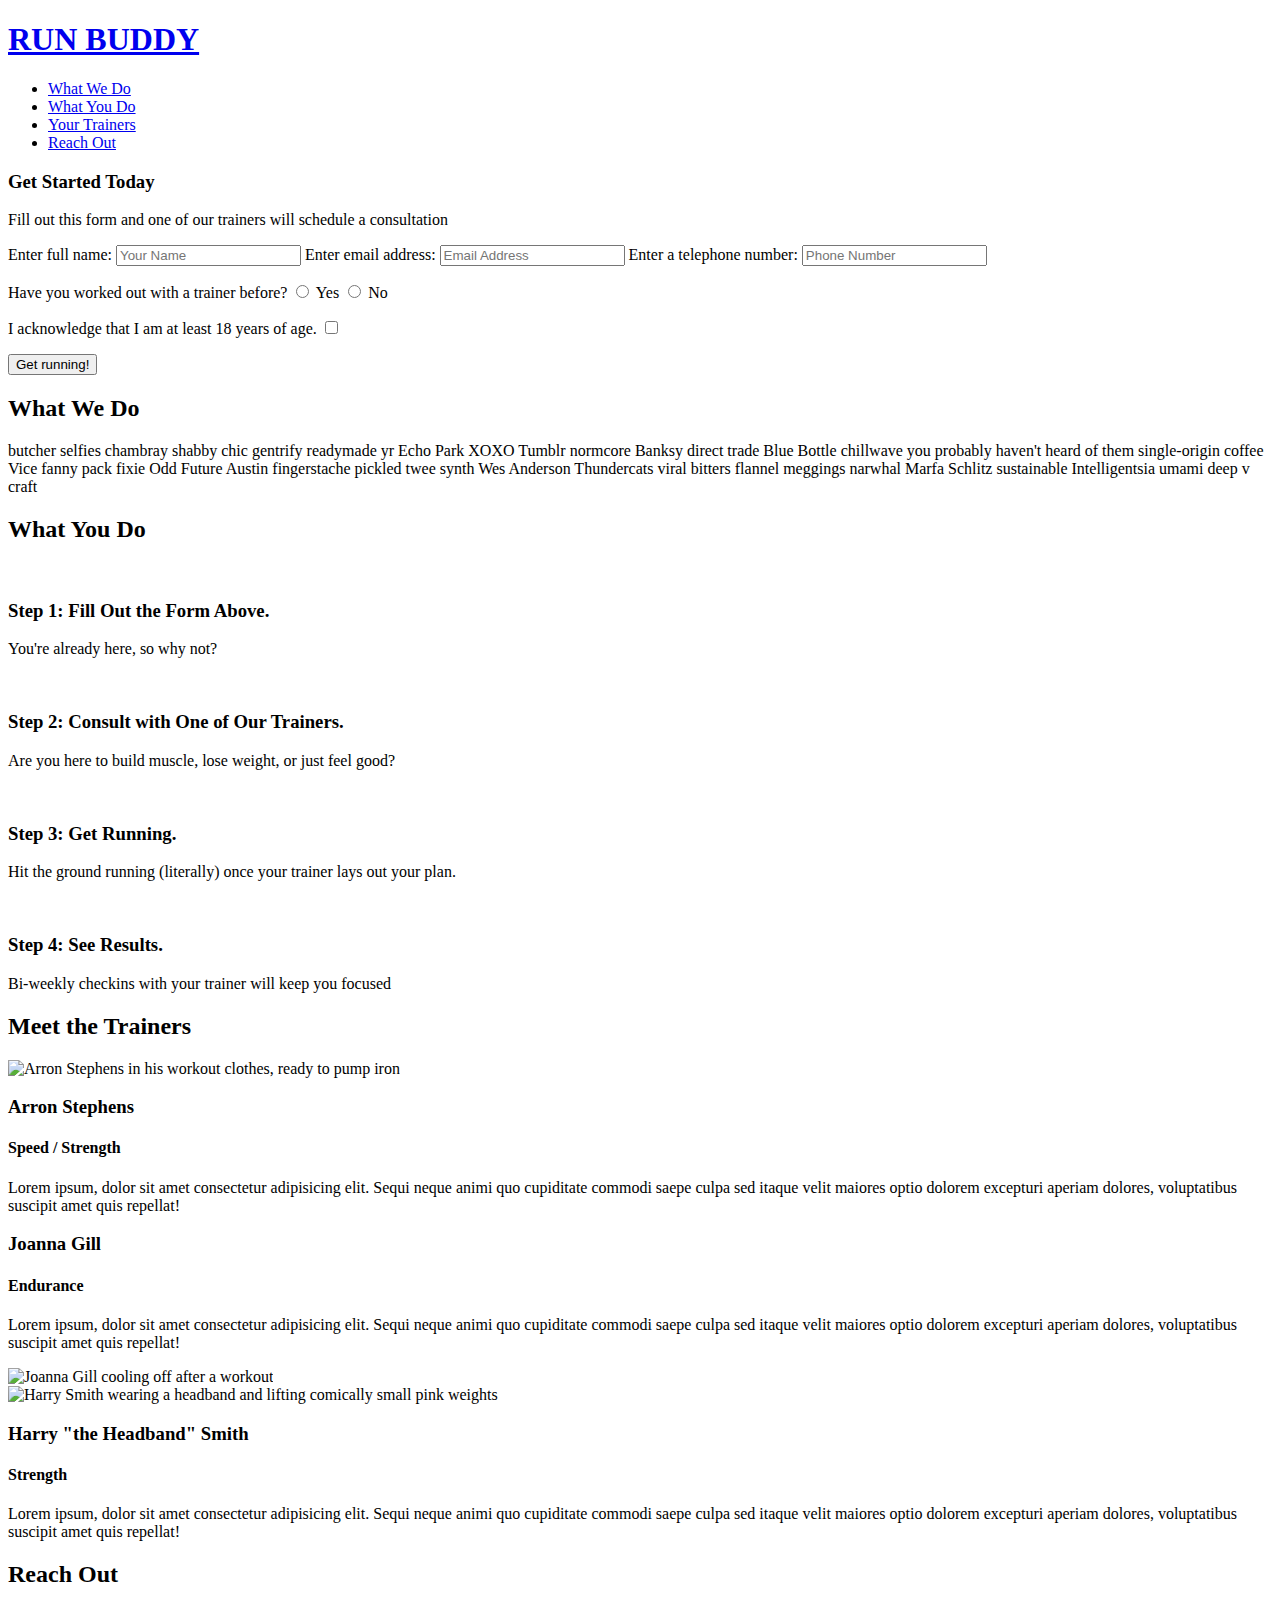
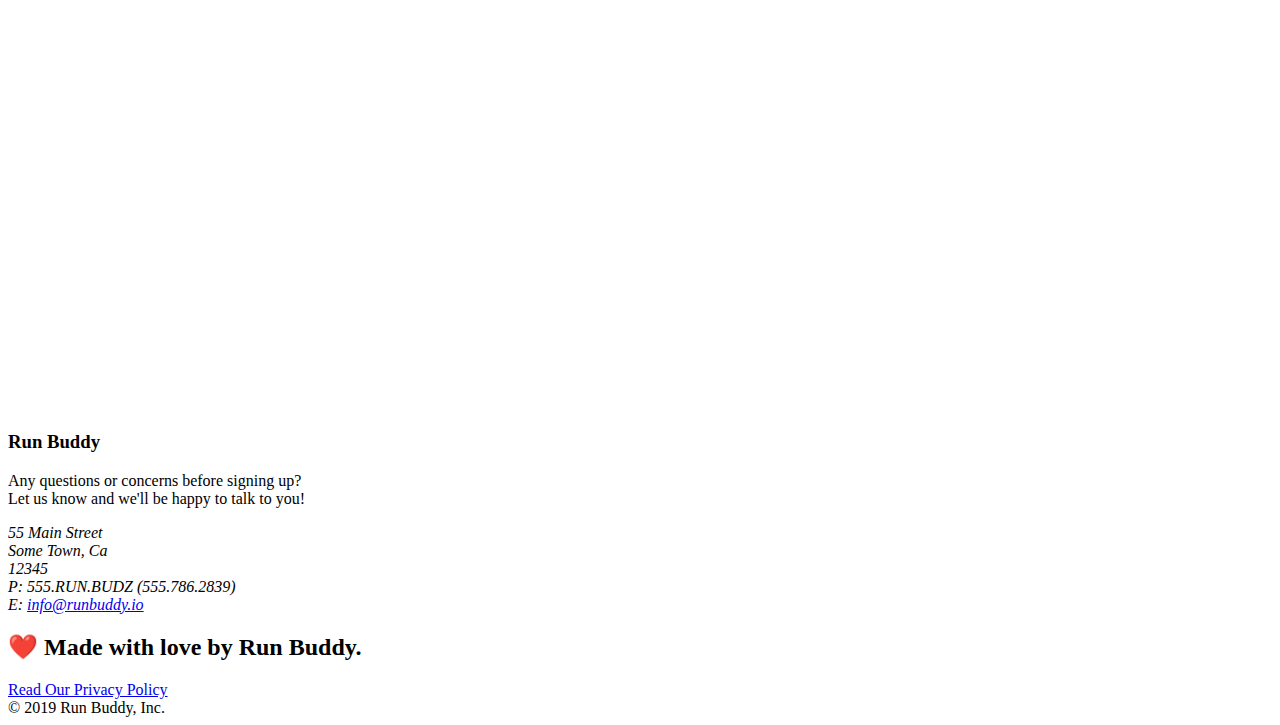
==== index.html @ d9a906ca "moved styles sheet into Assets folder" ====
<!DOCTYPE html>
<html lang="en">

<head>
    <meta charset="UTF-8" />
    <title>Run Buddy</title>
    <link rel="stylesheet" href="./assets/css/style.css" />
</head>

<body>
    <header>
        <h1>
            <a href="/">RUN BUDDY</a>
        </h1>
        <nav>
            <!-- Unordered list emlement -->
            <ul>
                <!-- List item element-->
                <li>
                    <!-- Anchor element -->
                    <a href="#what-we-do"> What We Do</a>
                </li>
                <li>
                    <a href="#what-you-do"> What You Do</a>
                </li>
                <li>
                    <a href="#your-trainers"> Your Trainers</a>
                </li>
                <li>
                    <a href="#reach-out"> Reach Out</a>
                </li>
            </ul>
        </nav>
    </header>
    <!--hero/jumbotron-->
    <section class="hero">
        <div class="hero-form">
            <h3> Get Started Today</h3>
            <p>Fill out this form and one of our trainers will schedule a consultation</p>
            <!-- Add form element -->
            <form>
                <label for="name">Enter full name:</label>
                <input type="text" placeholder="Your Name" name="name" id="name" class="form-input">

                <label for="email">Enter email address:</label>
                <input type="text" placeholder="Email Address" name="email" id="email" class="form-input">

                <label for="phone">Enter a telephone number:</label>
                <input type="text" placeholder="Phone Number" name="phone" id="phone" class="form-input">
                <p>
                    Have you worked out with a trainer before?
                    <input type="radio" name="trainer-confirm" id="trainer-yes" />
                    <label for="trainer-yes">Yes</label>
                    <input type="radio" name="trainer-confirm" id="trainer-no" />
                    <label for="trainer-no">No</label>
                </p>
                <p>
                    <label for="checkbox">
                        I acknowledge that I am at least 18 years of age.
                    </label>
                    <input type="checkbox" name="age-confirm" id="checkbox" />
                </p>
                <button type="submit">
                    Get running!
                </button>
            </form>
        </div>
    </section>
    <!-- End-->

    <!--"what we do" section -->
    <section id="what-we-do" class="intro">
        <h2 class="section-title primary-border">What We Do</h2>
        <p>
            butcher selfies chambray shabby chic gentrify readymade yr Echo Park XOXO Tumblr normcore Banksy direct
            trade Blue Bottle chillwave you probably haven't heard of them single-origin coffee Vice fanny pack fixie
            Odd Future Austin fingerstache pickled twee synth Wes Anderson Thundercats viral bitters flannel meggings
            narwhal Marfa Schlitz sustainable Intelligentsia umami deep v craft
        </p>
    </section>

    <!-- "what you do" section -->
    <section id="what-you-do" class="steps">
        <h2 class="section-title secondary-border">What You Do</h2>

        <div>
            <!-- insert this img element -->
            <img src="./assets/images/step-1.svg" alt="" />
            <h3>Step 1: <span>Fill Out the Form Above.</span></h3>
            <p>You're already here, so why not?</p>
        </div>

        <div>
            <img src="./assets/images/step-2.svg" alt="" />
            <h3>Step 2: Consult with One of Our Trainers.</h3>
            <p>Are you here to build muscle, lose weight, or just feel good?</p>
        </div>

        <div>
            <img src="./assets/images/step-3.svg" alt="" />
            <h3>Step 3: Get Running.</h3>
            <p>Hit the ground running (literally) once your trainer lays out your plan.</p>
        </div>

        <div>
            <img src="./assets/images/step-4.svg" alt="" />
            <h3>Step 4: See Results.</h3>
            <p>Bi-weekly checkins with your trainer will keep you focused</p>
        </div>
    </section>

    <!-- "meet the trainers" section -->
    <section id="your-trainers" class="trainers">
        <h2 class="section-title primary-border">
            Meet the Trainers
        </h2>
        <article class="trainer">
            <img src="./assets/images/trainer-1.jpg" alt="Arron Stephens in his workout clothes, ready to pump iron" />
            <div class="trainer-bio text-left">
                <h3>Arron Stephens</h3>
                <h4>Speed / Strength</h4>
                <p>
                    Lorem ipsum, dolor sit amet consectetur adipisicing elit. Sequi neque animi quo cupiditate commodi
                    saepe culpa sed
                    itaque velit maiores optio dolorem excepturi aperiam dolores, voluptatibus suscipit amet quis
                    repellat!
                </p>
            </div>
        </article>
        <!-- second trainer bio -->
        <article class="trainer">
            <div class="trainer-bio text-right">
                <h3>Joanna Gill</h3>
                <h4>Endurance</h4>
                <p>
                    Lorem ipsum, dolor sit amet consectetur adipisicing elit. Sequi neque animi quo cupiditate commodi
                    saepe culpa sed
                    itaque velit maiores optio dolorem excepturi aperiam dolores, voluptatibus suscipit amet quis
                    repellat!
                </p>
            </div>
            <img src="./assets/images/trainer-2.jpg" alt="Joanna Gill cooling off after a workout" />
        </article>

        <!-- third trainer bio -->
        <article class="trainer">
            <img src="./assets/images/trainer-3.jpg"
                alt="Harry Smith wearing a headband and lifting comically small pink weights" />
            <div class="trainer-bio text-left">
                <h3>Harry "the Headband" Smith</h3>
                <h4>Strength</h4>
                <p>
                    Lorem ipsum, dolor sit amet consectetur adipisicing elit. Sequi neque animi quo cupiditate commodi
                    saepe culpa sed
                    itaque velit maiores optio dolorem excepturi aperiam dolores, voluptatibus suscipit amet quis
                    repellat!
                </p>
            </div>
        </article>
    </section>

    <!-- "reach out" section -->
    <section id="reach-out" class="contact">
        <h2 class="section-title secondary-border">Reach Out</h2>
        <div class="contact-info">
            <iframe
                src="https://www.google.com/maps/embed?pb=!1m18!1m12!1m3!1d3306.085008794932!2d-118.26625668400652!3d34.041690425731986!2m3!1f0!2f0!3f0!3m2!1i1024!2i768!4f13.1!3m3!1m2!1s0x80c2c7c8085f96b1%3A0x107b22ee2bfed1ef!2s1133%20Hope!5e0!3m2!1sen!2sus!4v1644281195796!5m2!1sen!2sus"
                width="400" height="400" style="border:0;" allowfullscreen="" loading="lazy">
            </iframe>
            <div>
                <h3>Run Buddy</h3>
                <p>
                    Any questions or concerns before signing up?
                    <br />
                    Let us know and we'll be happy to talk to you!
                </p>
                <address>
                    55 Main Street <br />
                    Some Town, Ca <br />
                    12345<br />
                    P: 555.RUN.BUDZ (555.786.2839)<br />
                    E: <a href="mailto:info@runbuddy.io">info@runbuddy.io</a>
                </address>
            </div>
        </div>
    </section>

    <!-- footer -->
    <footer>
        <h2>❤️ Made with love by Run Buddy.</h2>
        <div>
            <a href="./privacy-policy.html#">Read Our Privacy Policy</a><br />
            &copy; 2019 Run Buddy, Inc.
        </div>
    </footer>
</body>

</html>
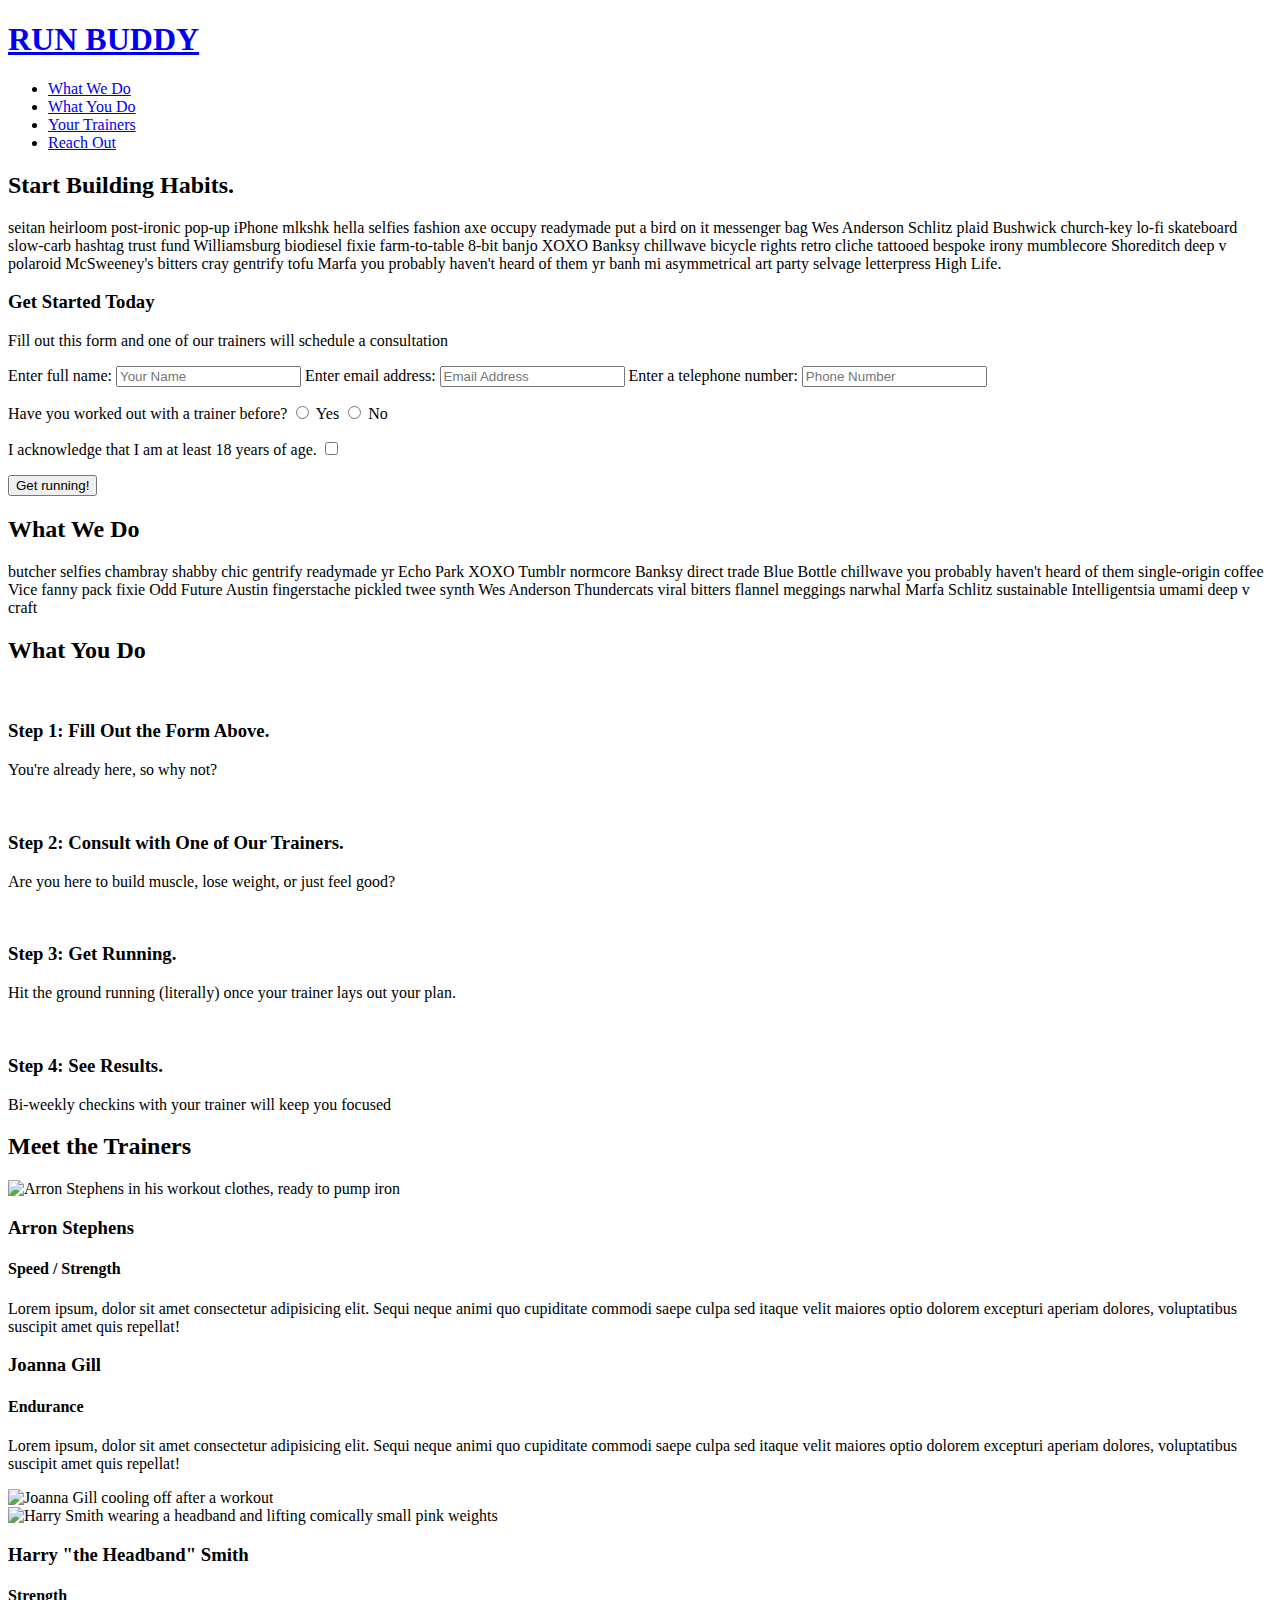
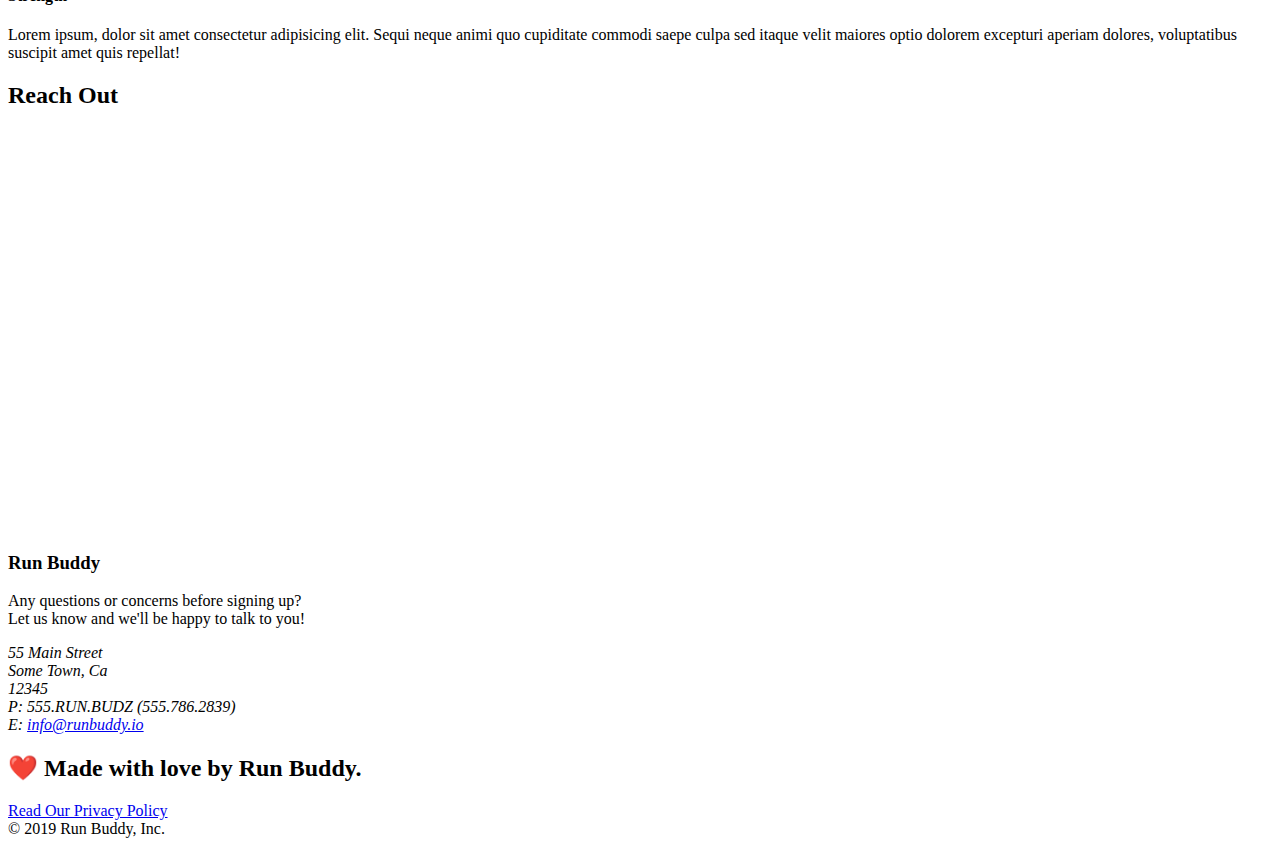
==== commit ee358dbd: "add content to hero, replace image" ====
--- a/index.html
+++ b/index.html
@@ -12,6 +12,7 @@
         <h1>
             <a href="/">RUN BUDDY</a>
         </h1>
+
         <nav>
             <!-- Unordered list emlement -->
             <ul>
@@ -34,6 +35,17 @@
     </header>
     <!--hero/jumbotron-->
     <section class="hero">
+        <div class="hero-cta">
+            <h2>Start Building Habits.</h2>
+            <p>
+                seitan heirloom post-ironic pop-up iPhone mlkshk hella selfies fashion axe occupy readymade put a bird
+                on it messenger bag Wes Anderson Schlitz plaid Bushwick church-key lo-fi skateboard slow-carb hashtag
+                trust fund Williamsburg biodiesel fixie farm-to-table 8-bit banjo XOXO Banksy chillwave bicycle rights
+                retro cliche tattooed bespoke irony mumblecore Shoreditch deep v polaroid McSweeney's bitters cray
+                gentrify tofu Marfa you probably haven't heard of them yr banh mi asymmetrical art party selvage
+                letterpress High Life.
+            </p>
+        </div>
         <div class="hero-form">
             <h3> Get Started Today</h3>
             <p>Fill out this form and one of our trainers will schedule a consultation</p>
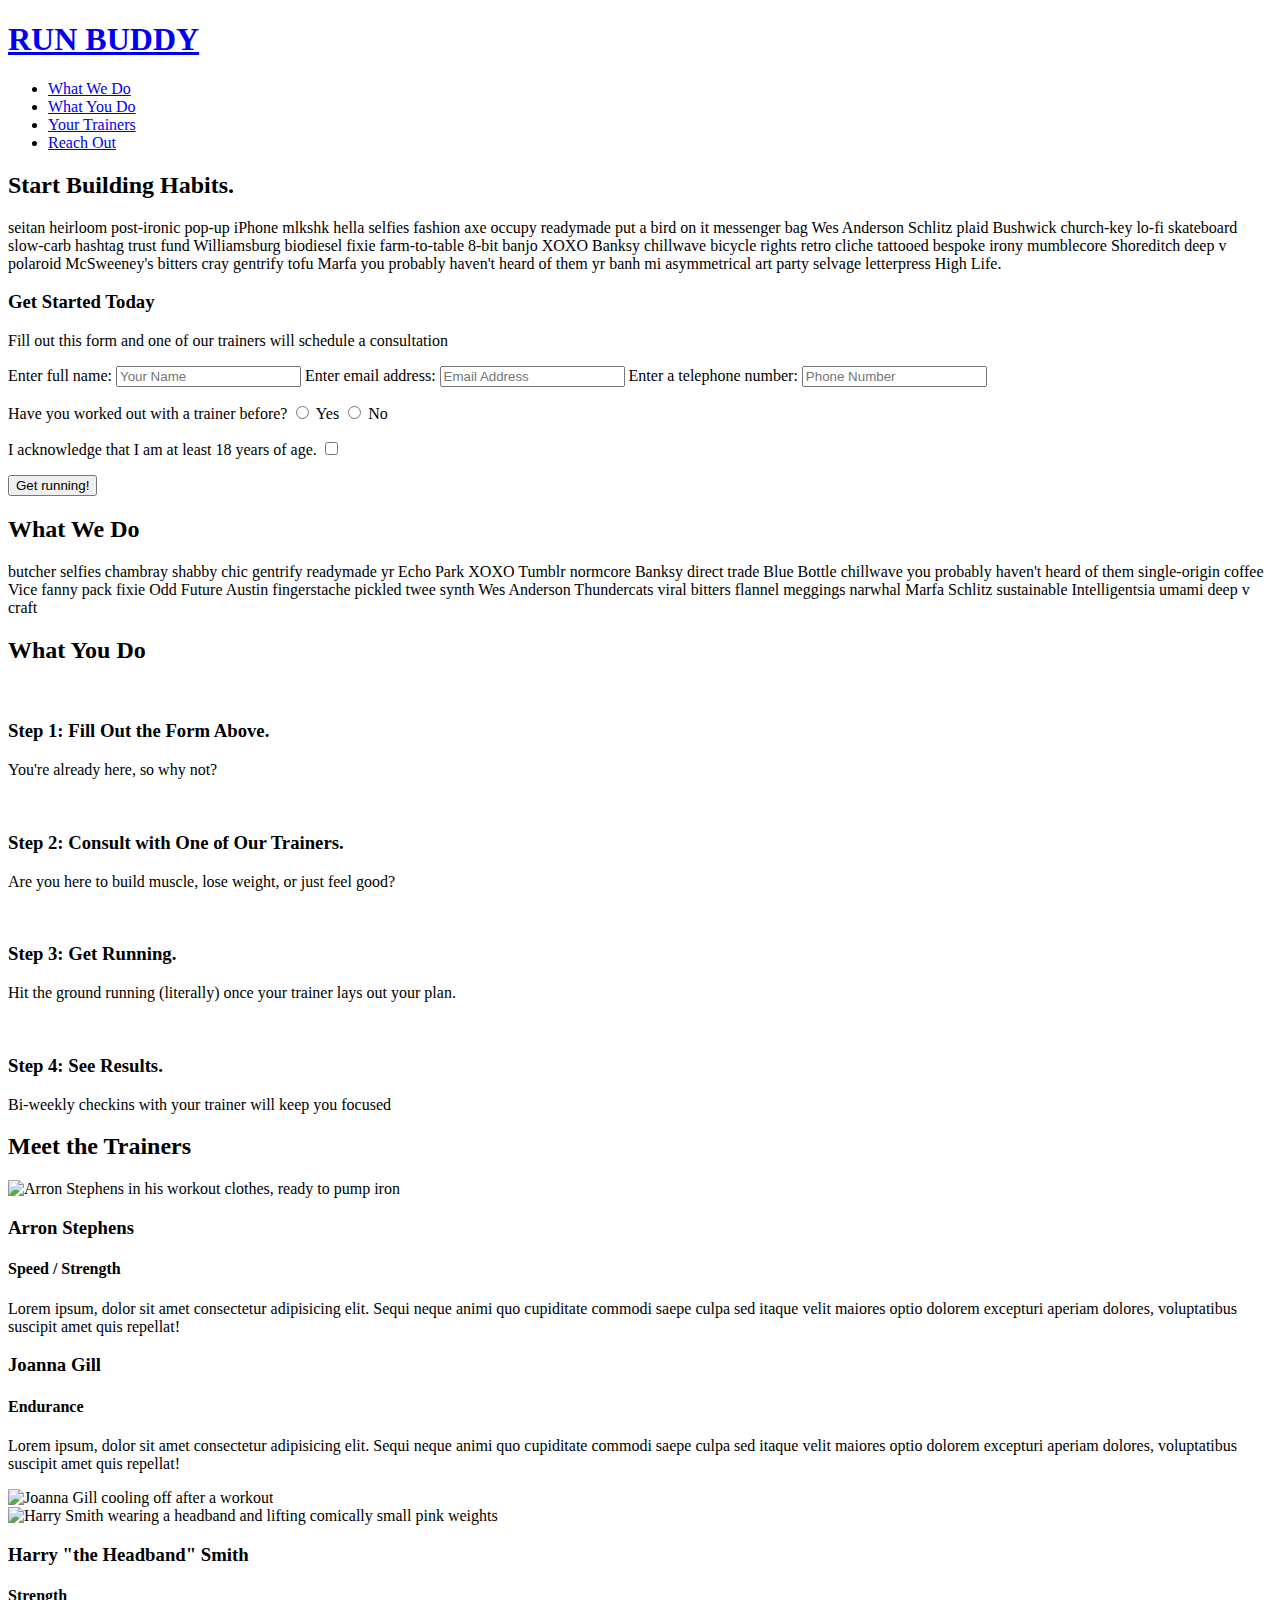
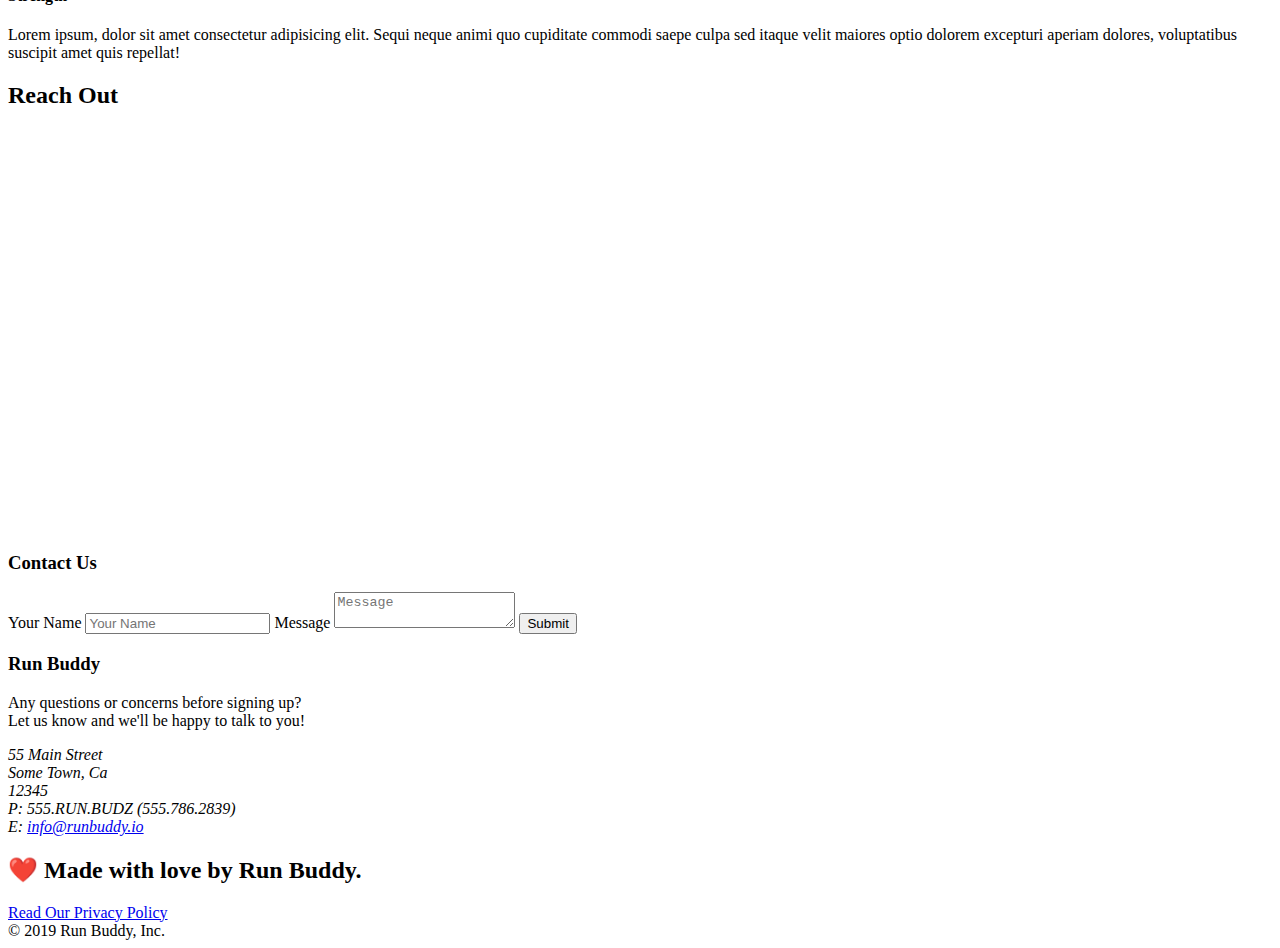
==== commit fda9589e: "add contact form" ====
--- a/index.html
+++ b/index.html
@@ -179,6 +179,18 @@
                 src="https://www.google.com/maps/embed?pb=!1m18!1m12!1m3!1d3306.085008794932!2d-118.26625668400652!3d34.041690425731986!2m3!1f0!2f0!3f0!3m2!1i1024!2i768!4f13.1!3m3!1m2!1s0x80c2c7c8085f96b1%3A0x107b22ee2bfed1ef!2s1133%20Hope!5e0!3m2!1sen!2sus!4v1644281195796!5m2!1sen!2sus"
                 width="400" height="400" style="border:0;" allowfullscreen="" loading="lazy">
             </iframe>
+            <div class="contact-form">
+                <h3>Contact Us</h3>
+                <form>
+                    <label for="contact-name">Your Name</label>
+                    <input type="text" id="contact-name" placeholder="Your Name" />
+
+                    <label for="contact-message">Message</label>
+                    <textarea id="contact-message" placeholder="Message"></textarea>
+
+                    <button type="submit">Submit</button>
+                </form>
+            </div>
             <div>
                 <h3>Run Buddy</h3>
                 <p>
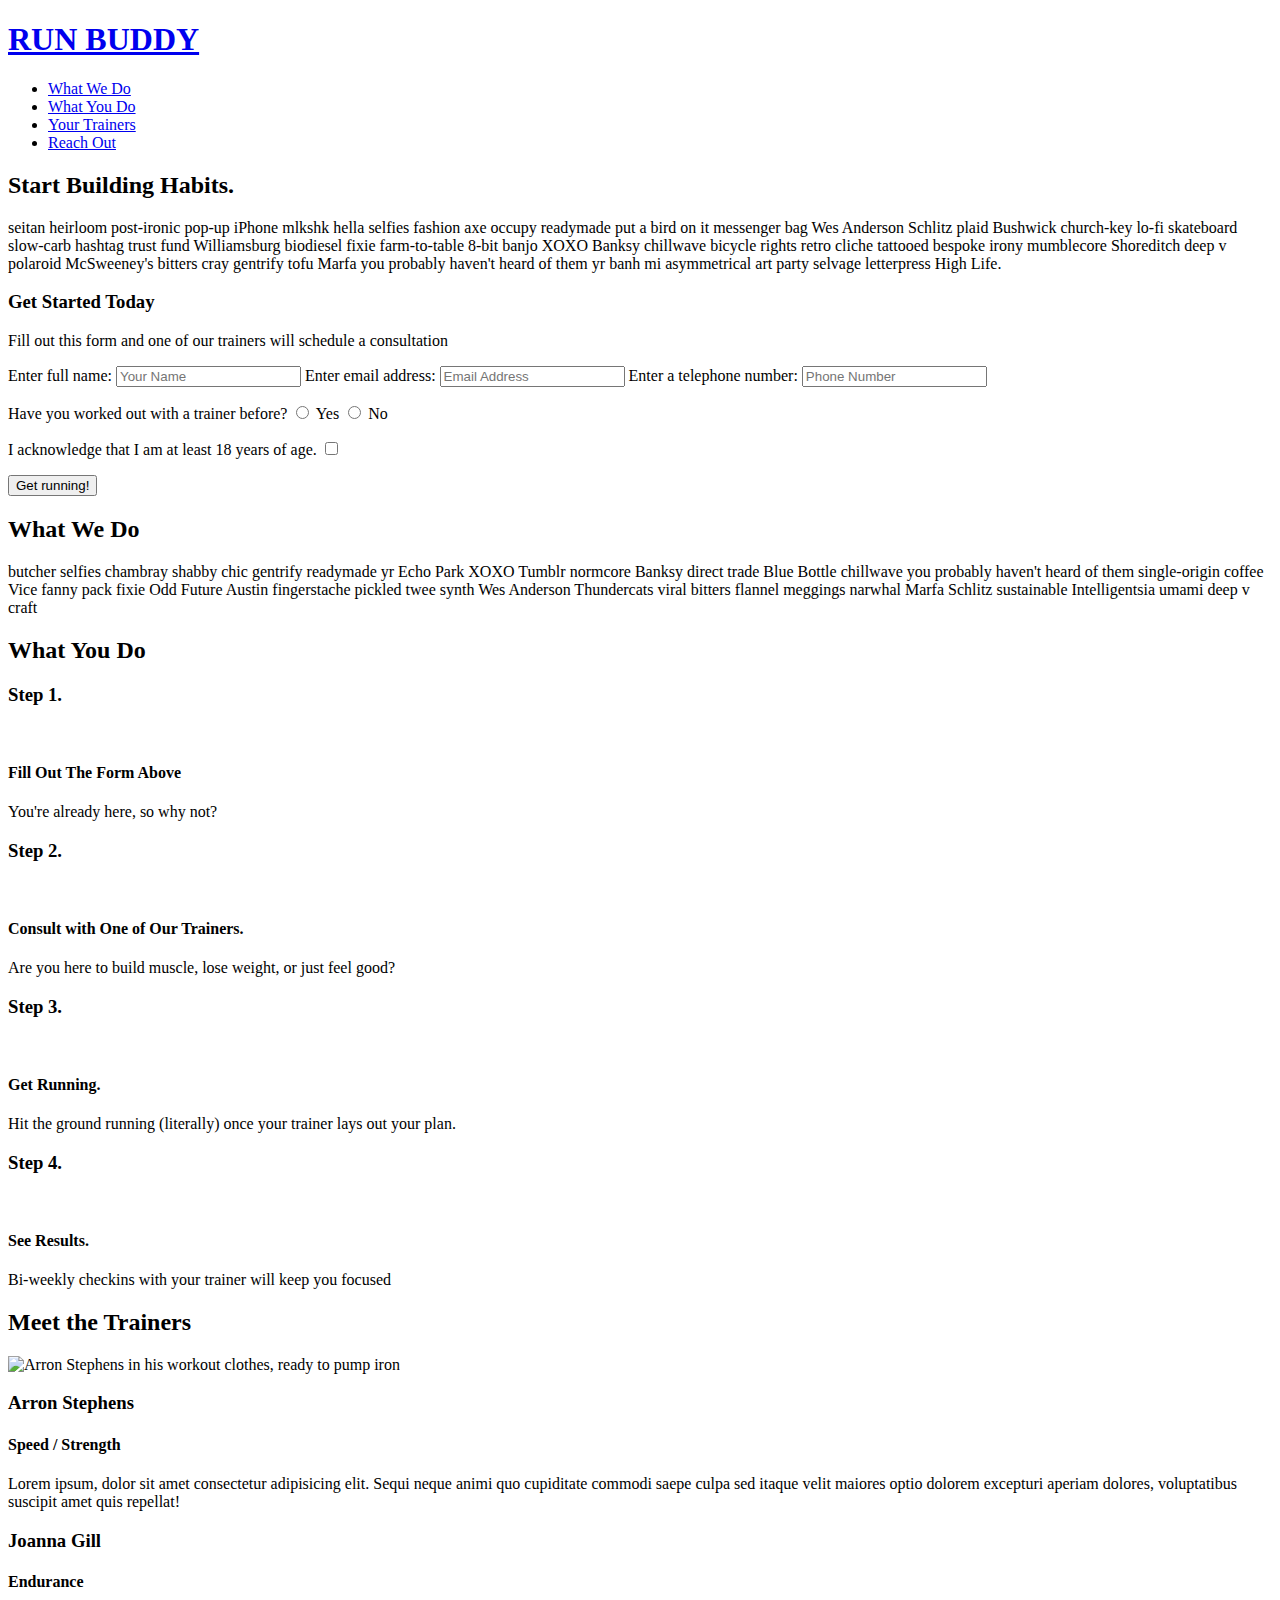
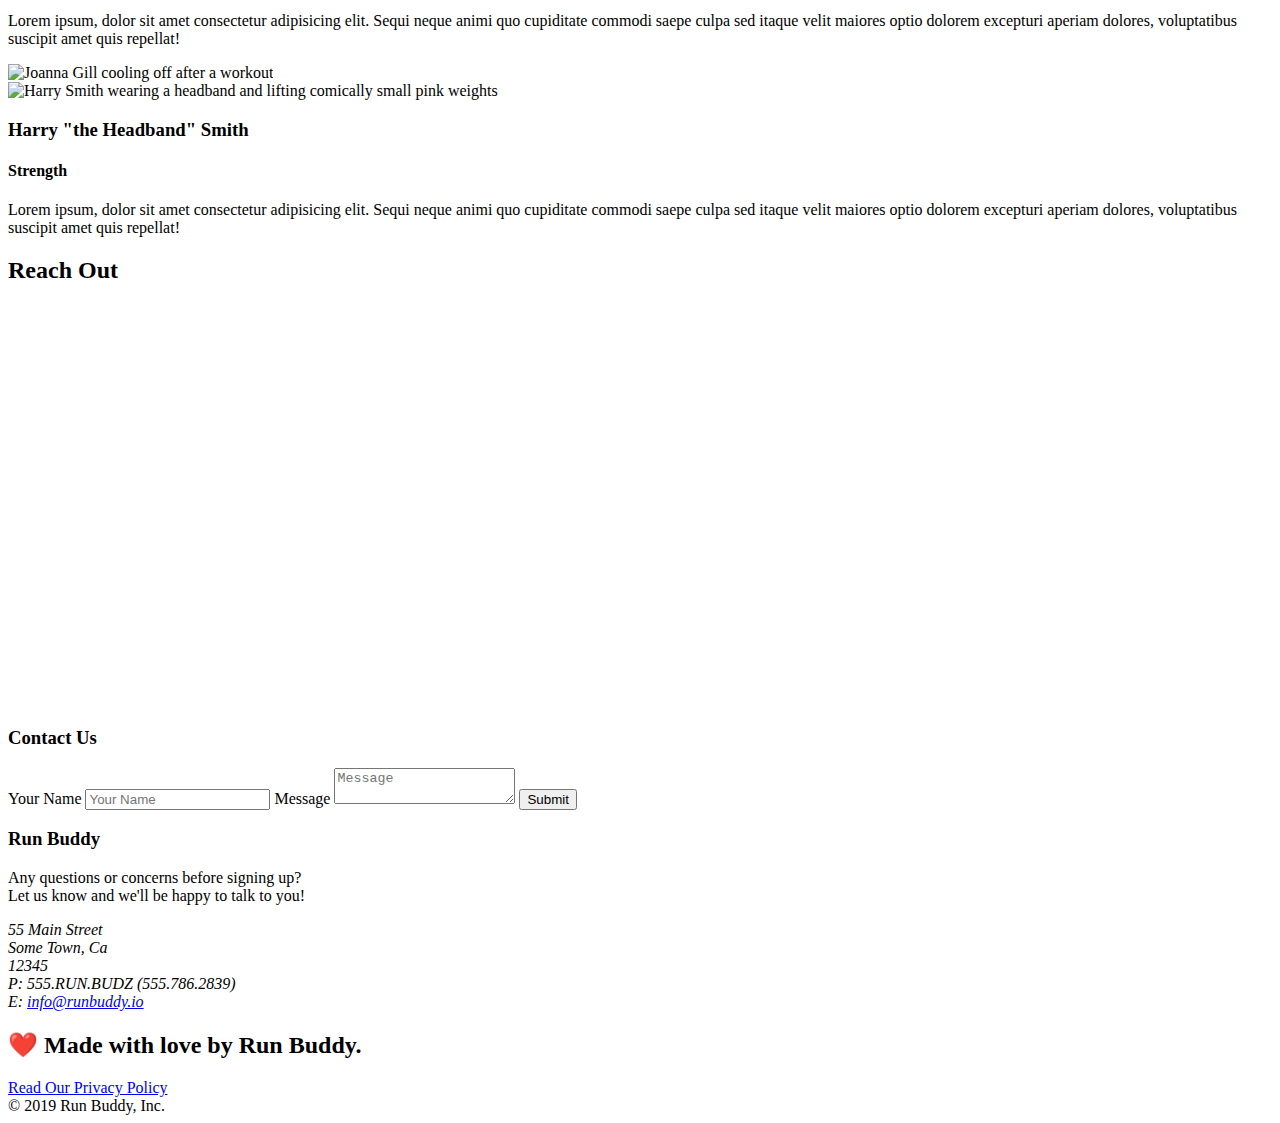
==== commit cf33d728: "add flexbox to the steps" ====
--- a/index.html
+++ b/index.html
@@ -82,50 +82,82 @@
 
     <!--"what we do" section -->
     <section id="what-we-do" class="intro">
-        <h2 class="section-title primary-border">What We Do</h2>
-        <p>
-            butcher selfies chambray shabby chic gentrify readymade yr Echo Park XOXO Tumblr normcore Banksy direct
-            trade Blue Bottle chillwave you probably haven't heard of them single-origin coffee Vice fanny pack fixie
-            Odd Future Austin fingerstache pickled twee synth Wes Anderson Thundercats viral bitters flannel meggings
-            narwhal Marfa Schlitz sustainable Intelligentsia umami deep v craft
-        </p>
-    </section>
-
+        <div class="flex-row">
+            <h2 class="section-title primary-border">What We Do</h2>
+        </div>
+        <div class="flex-row">
+            <p>
+                butcher selfies chambray shabby chic gentrify readymade yr Echo Park XOXO Tumblr normcore Banksy direct
+                trade Blue Bottle chillwave you probably haven't heard of them single-origin coffee Vice fanny pack
+                fixie
+                Odd Future Austin fingerstache pickled twee synth Wes Anderson Thundercats viral bitters flannel
+                meggings
+                narwhal Marfa Schlitz sustainable Intelligentsia umami deep v craft
+            </p>
+        </div>
+    </section>
     <!-- "what you do" section -->
     <section id="what-you-do" class="steps">
-        <h2 class="section-title secondary-border">What You Do</h2>
-
-        <div>
-            <!-- insert this img element -->
-            <img src="./assets/images/step-1.svg" alt="" />
-            <h3>Step 1: <span>Fill Out the Form Above.</span></h3>
-            <p>You're already here, so why not?</p>
-        </div>
-
-        <div>
-            <img src="./assets/images/step-2.svg" alt="" />
-            <h3>Step 2: Consult with One of Our Trainers.</h3>
-            <p>Are you here to build muscle, lose weight, or just feel good?</p>
-        </div>
-
-        <div>
-            <img src="./assets/images/step-3.svg" alt="" />
-            <h3>Step 3: Get Running.</h3>
-            <p>Hit the ground running (literally) once your trainer lays out your plan.</p>
-        </div>
-
-        <div>
-            <img src="./assets/images/step-4.svg" alt="" />
-            <h3>Step 4: See Results.</h3>
-            <p>Bi-weekly checkins with your trainer will keep you focused</p>
+        <div class=" flex-row">
+            <h2 class="section-title secondary-border">What You Do</h2>
+        </div>
+        <div class="step">
+            <h3>Step 1.</h3>
+            <div class="step-info">
+                <div class="step-img">
+                    <img src="./assets/images/step-1.svg" alt="" />
+                </div>
+                <div class="step-text">
+                    <h4>Fill Out The Form Above</h4>
+                    <p>You're already here, so why not?</p>
+                </div>
+            </div>
+        </div>
+        <div class="step">
+            <h3>Step 2.</h3>
+            <div class="step-info">
+                <div class="step-img">
+                    <img src="./assets/images/step-2.svg" alt="" />
+                </div>
+                <div class="step-text">
+                    <h4>Consult with One of Our Trainers.</h4>
+                    <p>Are you here to build muscle, lose weight, or just feel good?</p>
+                </div>
+            </div>
+        </div>
+        <div class="step">
+            <h3> Step 3.</h3>
+            <div class="step-info">
+                <div class="step-img">
+                    <img src="./assets/images/step-3.svg" alt="" />
+                </div>
+                <div class="step-text">
+                    <h4>Get Running.</h4>
+                    <p>Hit the ground running (literally) once your trainer lays out your plan.</p>
+                </div>
+            </div>
+        </div>
+        <div class="step">
+            <h3> Step 4.</h3>
+            <div class="step-info">
+                <div class="step-img">
+                    <img src="./assets/images/step-4.svg" alt="" />
+                </div>
+                <div class="step-text">
+                    <h4>See Results.</h4>
+                    <p>Bi-weekly checkins with your trainer will keep you focused</p>
+                </div>
+            </div>
         </div>
     </section>
 
     <!-- "meet the trainers" section -->
     <section id="your-trainers" class="trainers">
-        <h2 class="section-title primary-border">
-            Meet the Trainers
-        </h2>
+        <div class=" flex-row">
+            <h2 class="section-title primary-border">
+                Meet the Trainers
+            </h2>
+        </div>
         <article class="trainer">
             <img src="./assets/images/trainer-1.jpg" alt="Arron Stephens in his workout clothes, ready to pump iron" />
             <div class="trainer-bio text-left">
@@ -173,7 +205,9 @@
 
     <!-- "reach out" section -->
     <section id="reach-out" class="contact">
-        <h2 class="section-title secondary-border">Reach Out</h2>
+        <Div class="flex-row">
+            <h2 class="section-title secondary-border">Reach Out</h2>
+        </Div>
         <div class="contact-info">
             <iframe
                 src="https://www.google.com/maps/embed?pb=!1m18!1m12!1m3!1d3306.085008794932!2d-118.26625668400652!3d34.041690425731986!2m3!1f0!2f0!3f0!3m2!1i1024!2i768!4f13.1!3m3!1m2!1s0x80c2c7c8085f96b1%3A0x107b22ee2bfed1ef!2s1133%20Hope!5e0!3m2!1sen!2sus!4v1644281195796!5m2!1sen!2sus"
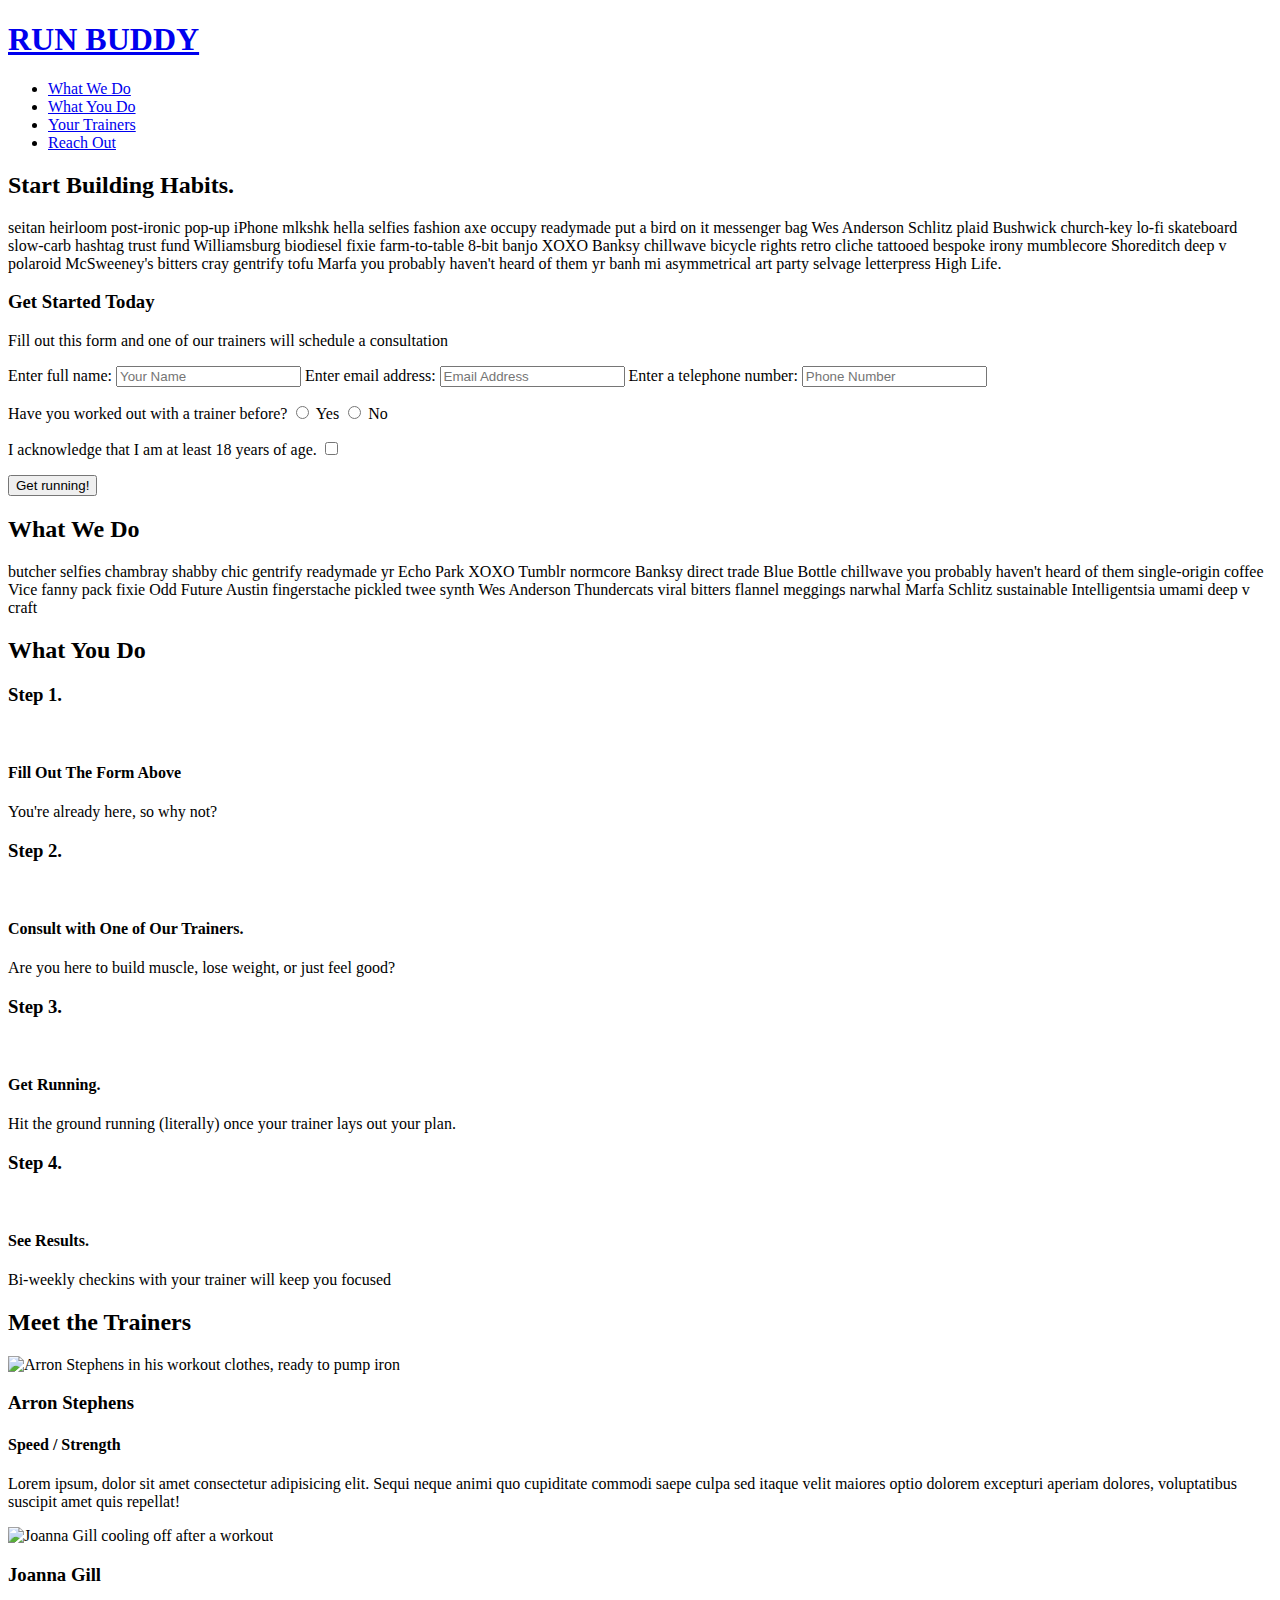
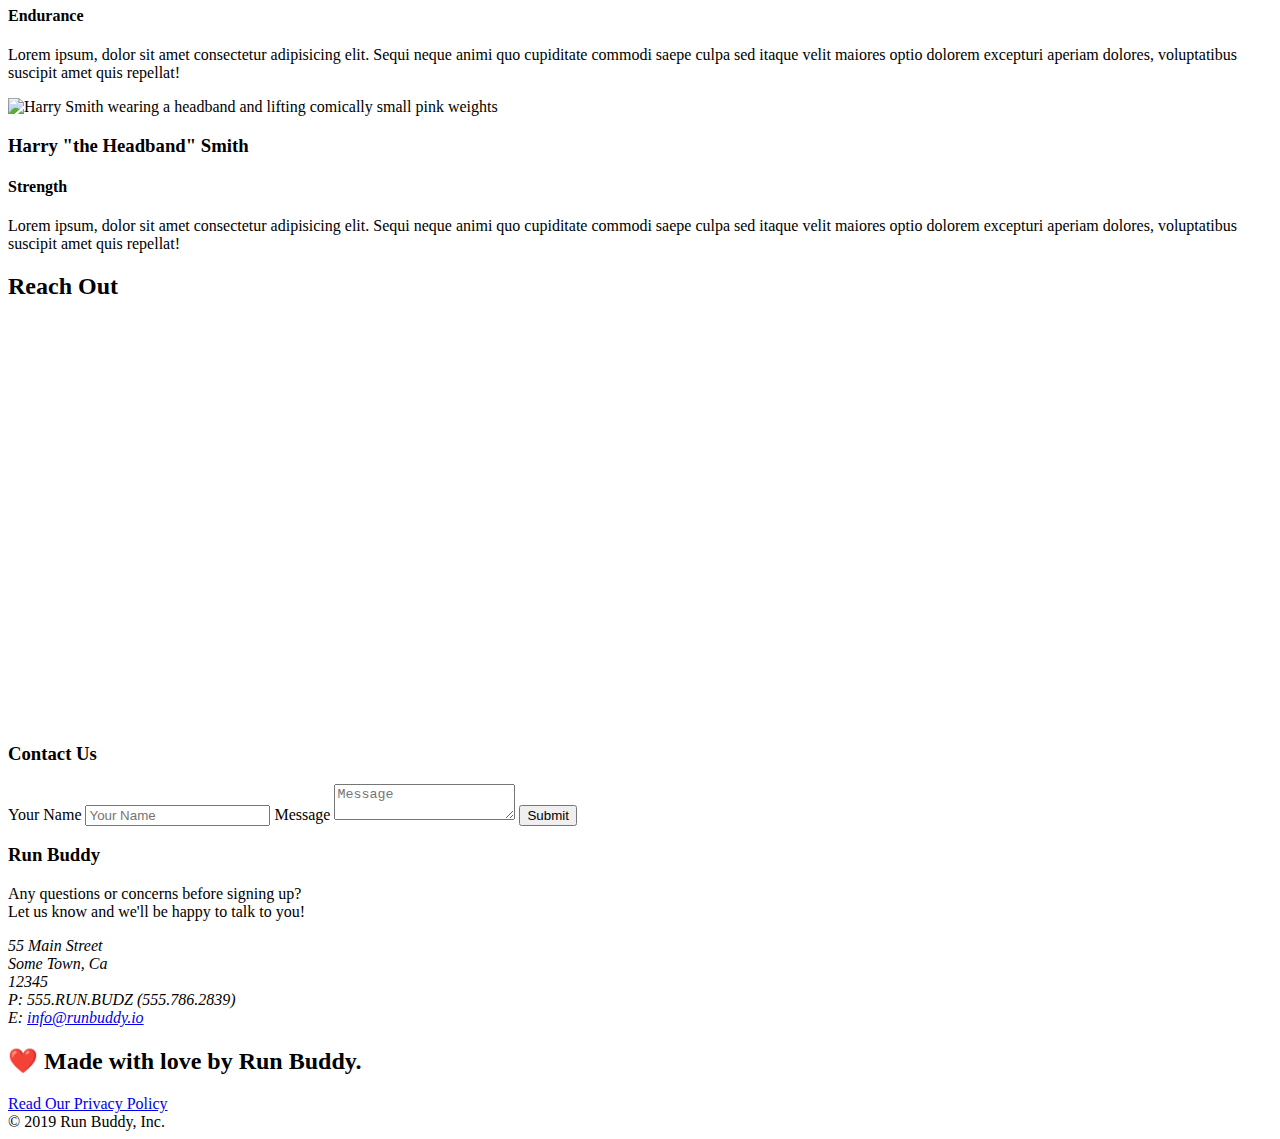
==== commit 2edbd781: "add flexbox to the trainers" ====
--- a/index.html
+++ b/index.html
@@ -152,55 +152,61 @@
     </section>
 
     <!-- "meet the trainers" section -->
-    <section id="your-trainers" class="trainers">
+    <section id="your-trainers" >
         <div class=" flex-row">
             <h2 class="section-title primary-border">
                 Meet the Trainers
             </h2>
         </div>
-        <article class="trainer">
-            <img src="./assets/images/trainer-1.jpg" alt="Arron Stephens in his workout clothes, ready to pump iron" />
-            <div class="trainer-bio text-left">
-                <h3>Arron Stephens</h3>
-                <h4>Speed / Strength</h4>
-                <p>
-                    Lorem ipsum, dolor sit amet consectetur adipisicing elit. Sequi neque animi quo cupiditate commodi
-                    saepe culpa sed
-                    itaque velit maiores optio dolorem excepturi aperiam dolores, voluptatibus suscipit amet quis
-                    repellat!
-                </p>
-            </div>
-        </article>
-        <!-- second trainer bio -->
-        <article class="trainer">
-            <div class="trainer-bio text-right">
-                <h3>Joanna Gill</h3>
-                <h4>Endurance</h4>
-                <p>
-                    Lorem ipsum, dolor sit amet consectetur adipisicing elit. Sequi neque animi quo cupiditate commodi
-                    saepe culpa sed
-                    itaque velit maiores optio dolorem excepturi aperiam dolores, voluptatibus suscipit amet quis
-                    repellat!
-                </p>
-            </div>
-            <img src="./assets/images/trainer-2.jpg" alt="Joanna Gill cooling off after a workout" />
-        </article>
-
-        <!-- third trainer bio -->
-        <article class="trainer">
-            <img src="./assets/images/trainer-3.jpg"
-                alt="Harry Smith wearing a headband and lifting comically small pink weights" />
-            <div class="trainer-bio text-left">
-                <h3>Harry "the Headband" Smith</h3>
-                <h4>Strength</h4>
-                <p>
-                    Lorem ipsum, dolor sit amet consectetur adipisicing elit. Sequi neque animi quo cupiditate commodi
-                    saepe culpa sed
-                    itaque velit maiores optio dolorem excepturi aperiam dolores, voluptatibus suscipit amet quis
-                    repellat!
-                </p>
-            </div>
-        </article>
+        <div class="trainers">
+            <article class="trainer">
+                <img src="./assets/images/trainer-1.jpg"
+                    alt="Arron Stephens in his workout clothes, ready to pump iron" />
+                <div class="trainer-bio">
+                    <h3 class="trainer=name">Arron Stephens</h3>
+                    <h4 class="trainer-role">Speed / Strength</h4>
+                    <p>
+                        Lorem ipsum, dolor sit amet consectetur adipisicing elit. Sequi neque animi quo cupiditate
+                        commodi
+                        saepe culpa sed
+                        itaque velit maiores optio dolorem excepturi aperiam dolores, voluptatibus suscipit amet quis
+                        repellat!
+                    </p>
+                </div>
+            </article>
+            <!-- second trainer bio -->
+            <article class="trainer">
+                <img src="./assets/images/trainer-2.jpg" alt="Joanna Gill cooling off after a workout" />
+                <div class="trainer-bio">
+                    <h3 class="trainer-name">Joanna Gill</h3>
+                    <h4 class="trainer-role">Endurance</h4>
+                    <p>
+                        Lorem ipsum, dolor sit amet consectetur adipisicing elit. Sequi neque animi quo cupiditate
+                        commodi
+                        saepe culpa sed
+                        itaque velit maiores optio dolorem excepturi aperiam dolores, voluptatibus suscipit amet quis
+                        repellat!
+                    </p>
+                </div>
+            </article>
+
+            <!-- third trainer bio -->
+            <article class="trainer">
+                <img src="./assets/images/trainer-3.jpg"
+                    alt="Harry Smith wearing a headband and lifting comically small pink weights" />
+                <div class="trainer-bio">
+                    <h3 class="trainer-name">Harry "the Headband" Smith</h3>
+                    <h4 class="trainer-role">Strength</h4>
+                    <p>
+                        Lorem ipsum, dolor sit amet consectetur adipisicing elit. Sequi neque animi quo cupiditate
+                        commodi
+                        saepe culpa sed
+                        itaque velit maiores optio dolorem excepturi aperiam dolores, voluptatibus suscipit amet quis
+                        repellat!
+                    </p>
+                </div>
+            </article>
+        </div>
     </section>
 
     <!-- "reach out" section -->
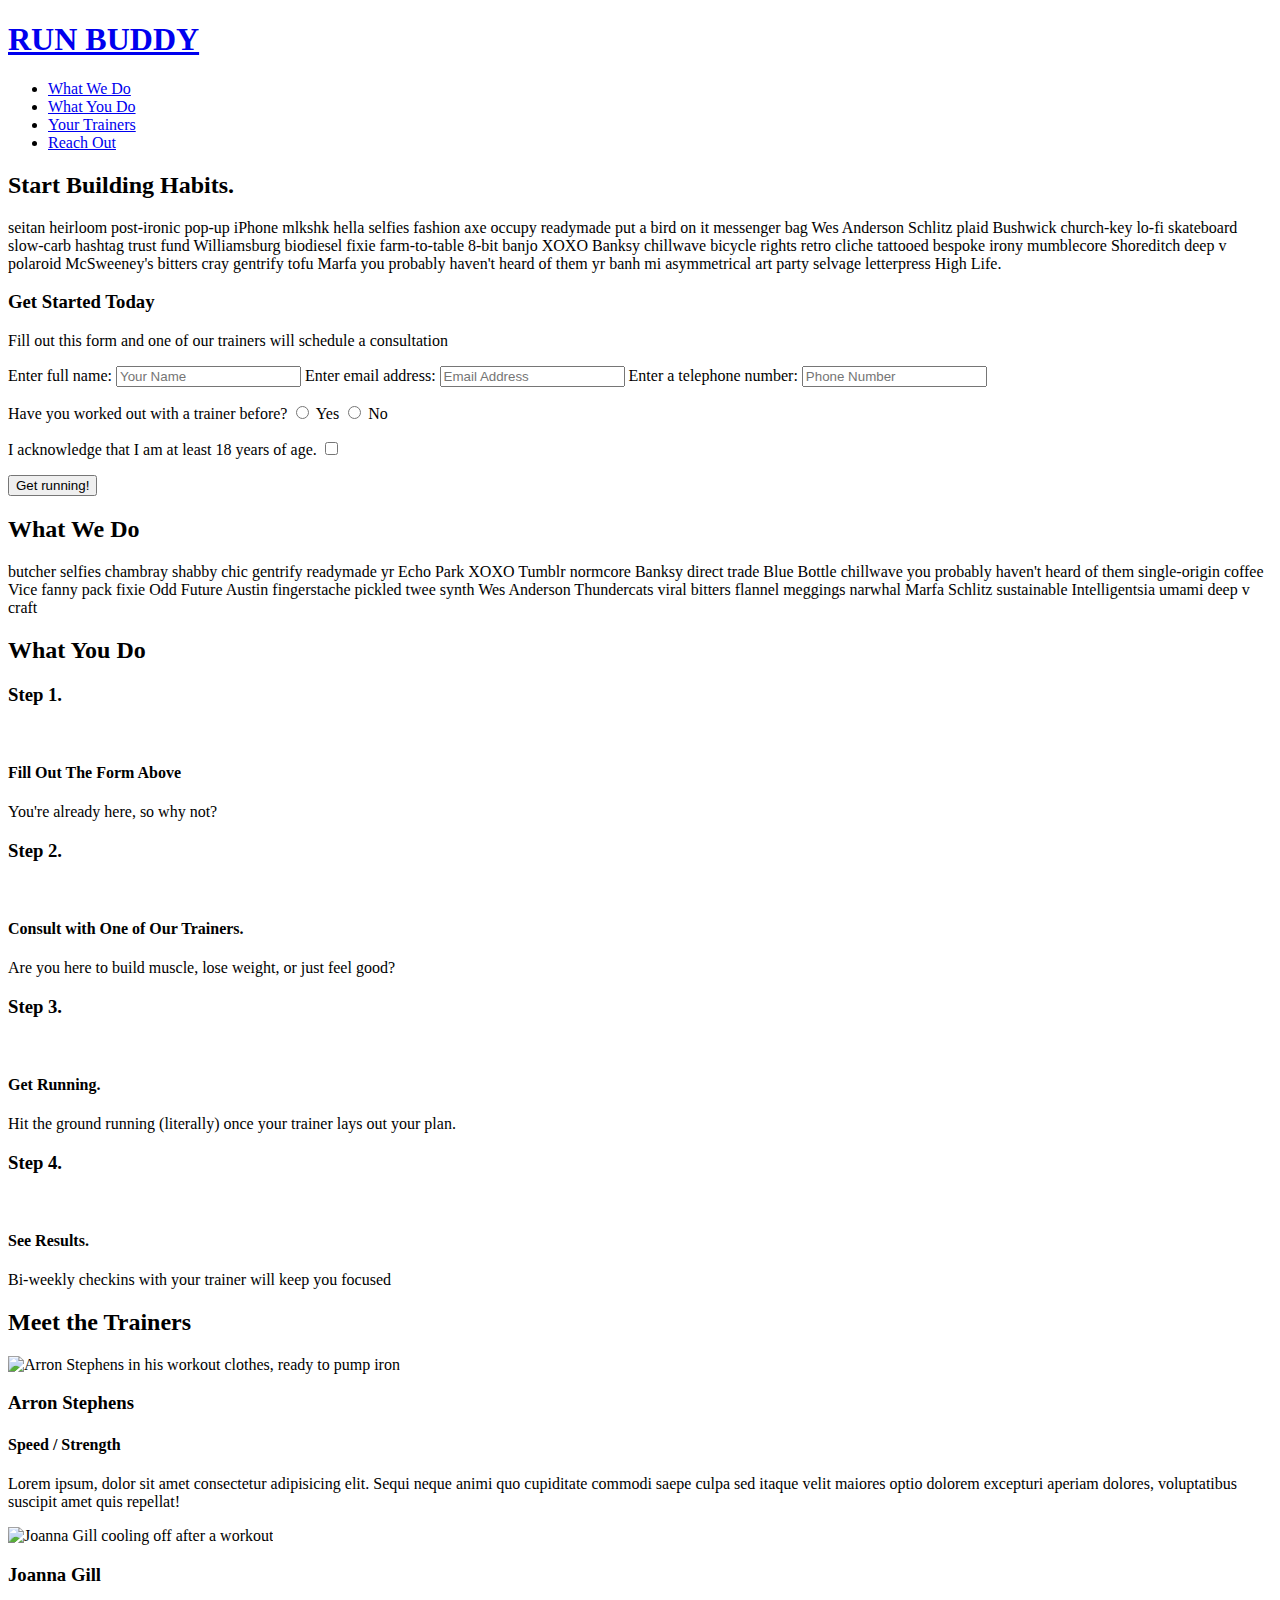
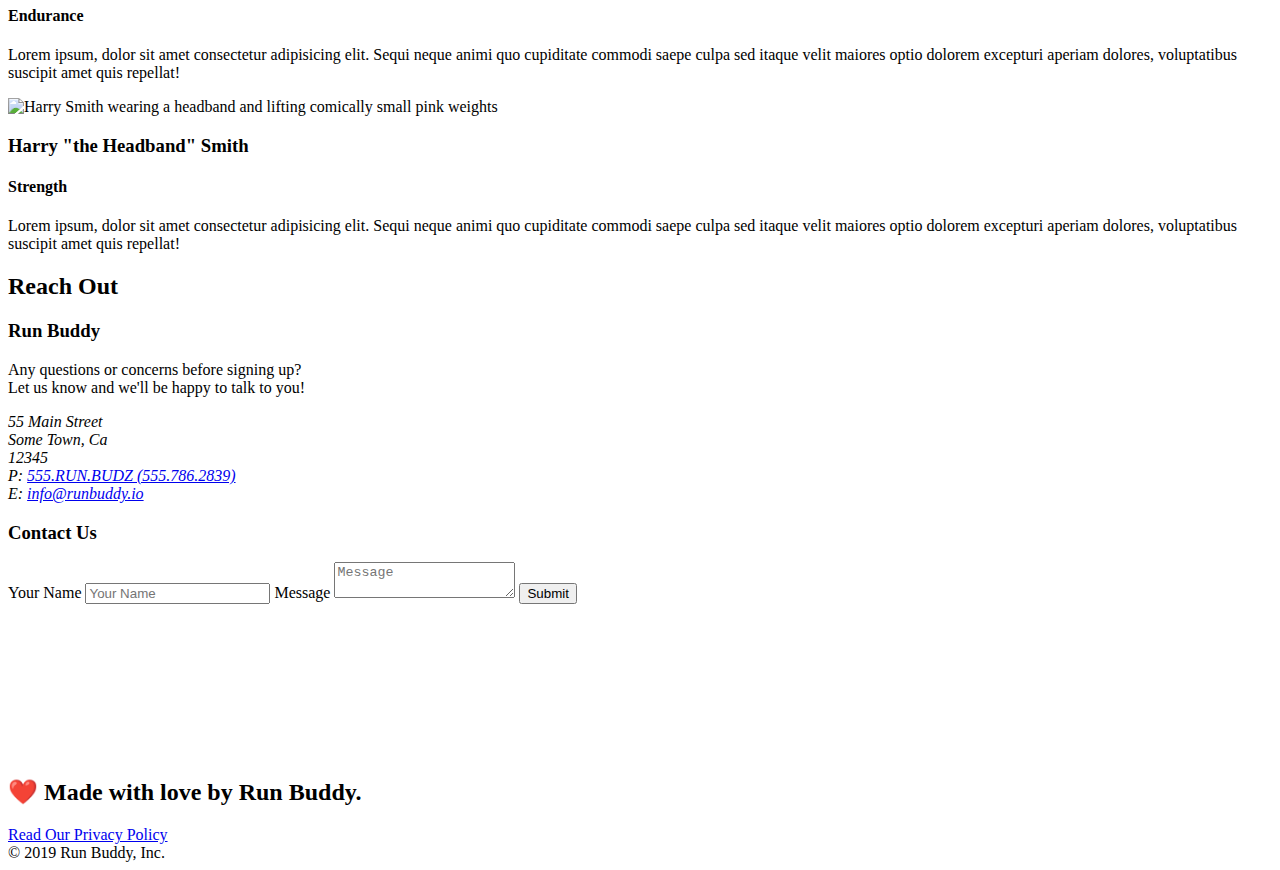
==== commit ace15545: "add reach out feature flexbox" ====
--- a/index.html
+++ b/index.html
@@ -152,7 +152,7 @@
     </section>
 
     <!-- "meet the trainers" section -->
-    <section id="your-trainers" >
+    <section id="your-trainers">
         <div class=" flex-row">
             <h2 class="section-title primary-border">
                 Meet the Trainers
@@ -213,39 +213,42 @@
     <section id="reach-out" class="contact">
         <Div class="flex-row">
             <h2 class="section-title secondary-border">Reach Out</h2>
-        </Div>
-        <div class="contact-info">
-            <iframe
-                src="https://www.google.com/maps/embed?pb=!1m18!1m12!1m3!1d3306.085008794932!2d-118.26625668400652!3d34.041690425731986!2m3!1f0!2f0!3f0!3m2!1i1024!2i768!4f13.1!3m3!1m2!1s0x80c2c7c8085f96b1%3A0x107b22ee2bfed1ef!2s1133%20Hope!5e0!3m2!1sen!2sus!4v1644281195796!5m2!1sen!2sus"
-                width="400" height="400" style="border:0;" allowfullscreen="" loading="lazy">
-            </iframe>
-            <div class="contact-form">
-                <h3>Contact Us</h3>
-                <form>
-                    <label for="contact-name">Your Name</label>
-                    <input type="text" id="contact-name" placeholder="Your Name" />
-
-                    <label for="contact-message">Message</label>
-                    <textarea id="contact-message" placeholder="Message"></textarea>
-
-                    <button type="submit">Submit</button>
-                </form>
-            </div>
-            <div>
-                <h3>Run Buddy</h3>
-                <p>
-                    Any questions or concerns before signing up?
-                    <br />
-                    Let us know and we'll be happy to talk to you!
-                </p>
-                <address>
-                    55 Main Street <br />
-                    Some Town, Ca <br />
-                    12345<br />
-                    P: 555.RUN.BUDZ (555.786.2839)<br />
-                    E: <a href="mailto:info@runbuddy.io">info@runbuddy.io</a>
-                </address>
-            </div>
+            </div>
+            <div class="contact-info">
+                <div>
+                    <h3>Run Buddy</h3>
+                    <p>
+                        Any questions or concerns before signing up?
+                        <br />
+                        Let us know and we'll be happy to talk to you!
+                    </p>
+
+                    <address>
+                        55 Main Street <br />
+                        Some Town, Ca <br />
+                        12345 <br />
+                        P: <a href="tel:555.786.2839">555.RUN.BUDZ (555.786.2839)</a><br />
+                        E: <a href="mailto://info@runbuddy.io">info@runbuddy.io</a>
+                    </address>
+
+                </div>
+
+                <div class="contact-form">
+                    <h3>Contact Us</h3>
+                    <form>
+                        <label for="contact-name">Your Name</label>
+                        <input type="text" id="contact-name" placeholder="Your Name" />
+
+                        <label for="contact-message">Message</label>
+                        <textarea id="contact-message" placeholder="Message"></textarea>
+
+                        <button type="submit">Submit</button>
+                    </form>
+                </div>
+
+                <iframe
+                    src="https://www.google.com/maps/embed?pb=!1m14!1m12!1m3!1d12182.30520634488!2d-74.0652613!3d40.2407219!2m3!1f0!2f0!3f0!3m2!1i1024!2i768!4f13.1!5e0!3m2!1sen!2sus!4v1561060983193!5m2!1sen!2sus"
+                    frameborder="0" style="border:0" allowfullscreen></iframe>
         </div>
     </section>
 
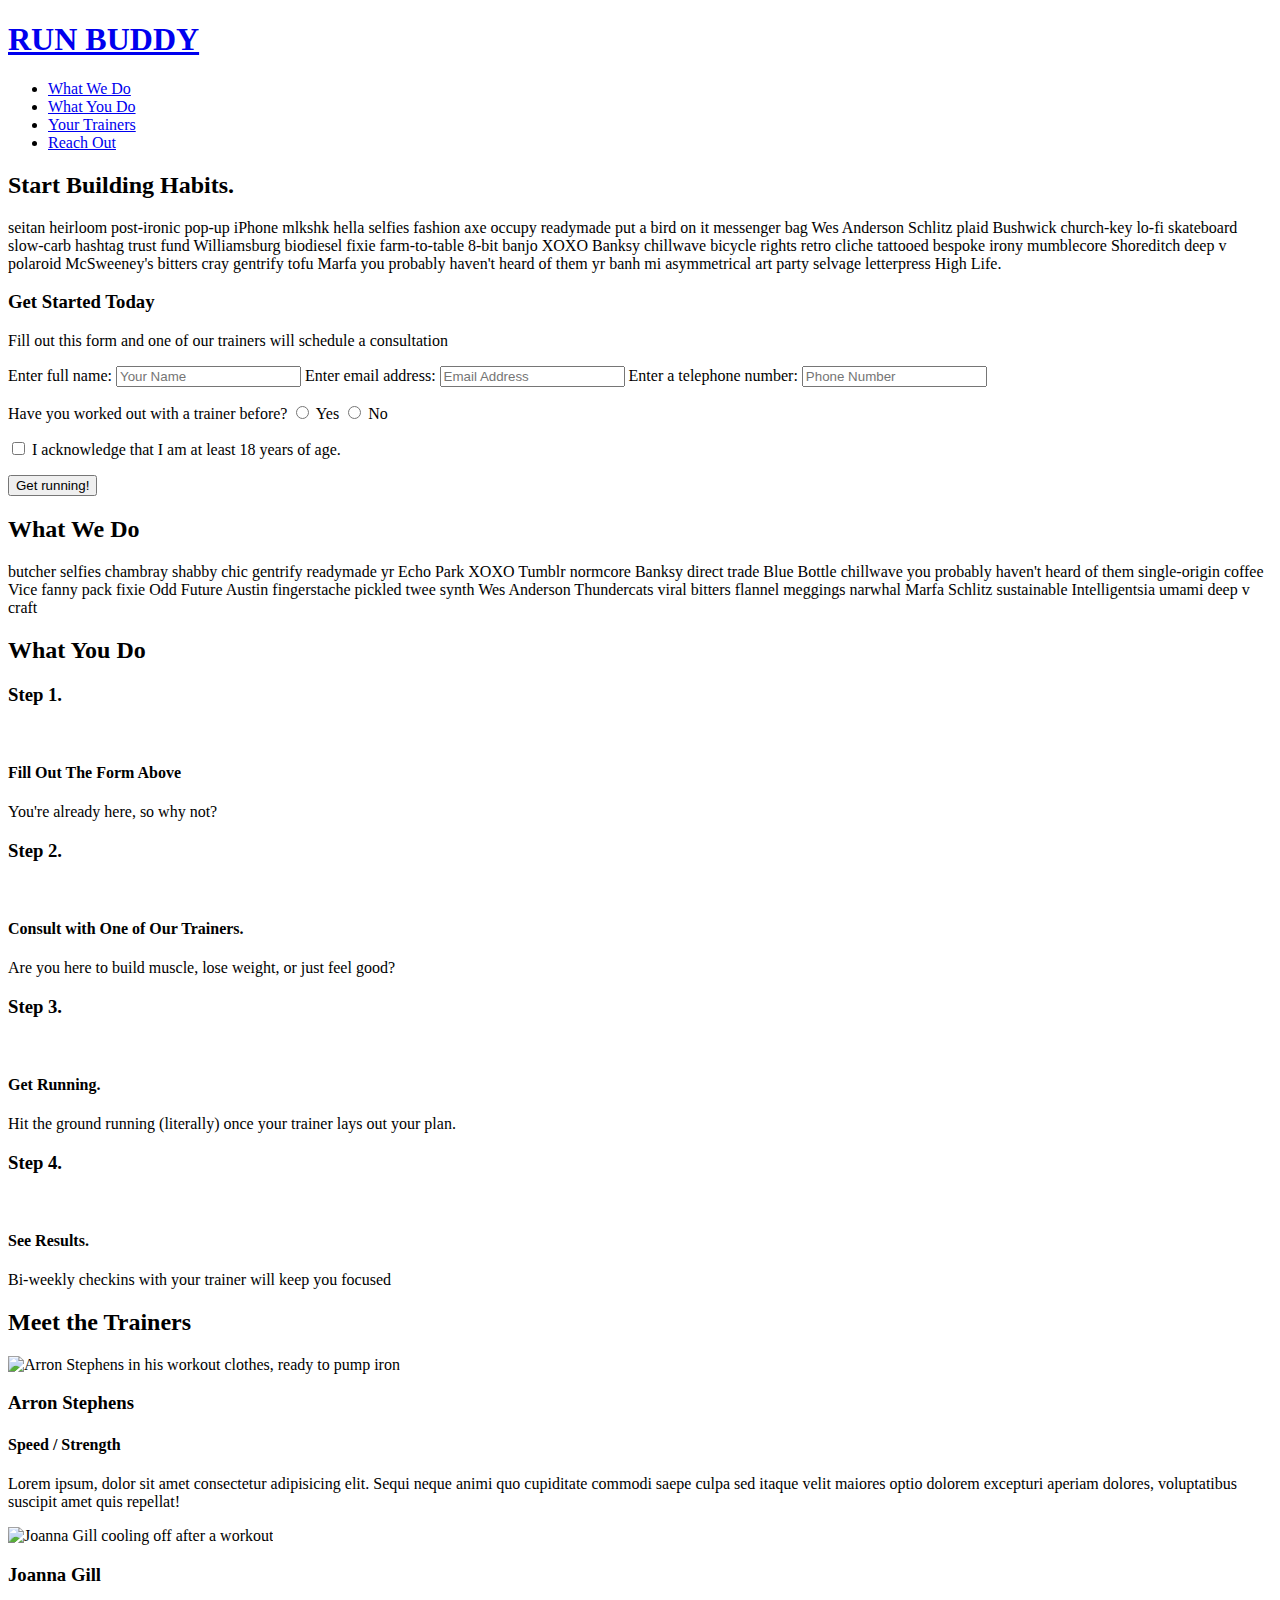
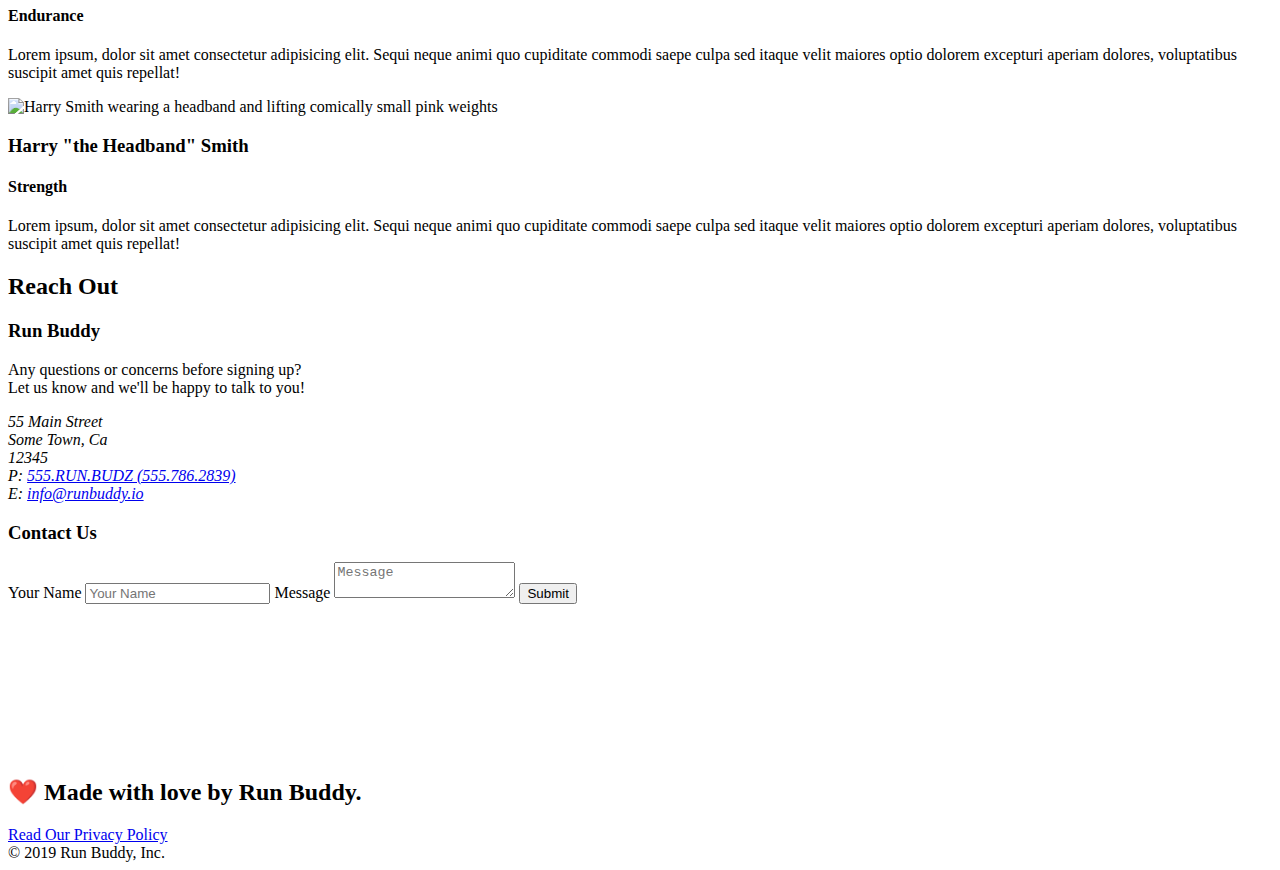
==== commit afa0bbfc: "final touches feature/aesthetics" ====
--- a/index.html
+++ b/index.html
@@ -3,6 +3,7 @@
 
 <head>
     <meta charset="UTF-8" />
+    <meta name="viewport" content="width=device-width, initial-scale=1.0" />
     <title>Run Buddy</title>
     <link rel="stylesheet" href="./assets/css/style.css" />
 </head>
@@ -61,17 +62,21 @@
                 <input type="text" placeholder="Phone Number" name="phone" id="phone" class="form-input">
                 <p>
                     Have you worked out with a trainer before?
-                    <input type="radio" name="trainer-confirm" id="trainer-yes" />
-                    <label for="trainer-yes">Yes</label>
-                    <input type="radio" name="trainer-confirm" id="trainer-no" />
-                    <label for="trainer-no">No</label>
-                </p>
-                <p>
-                    <label for="checkbox">
-                        I acknowledge that I am at least 18 years of age.
-                    </label>
-                    <input type="checkbox" name="age-confirm" id="checkbox" />
-                </p>
+                    <span class="radio-wrapper">
+                      <input type="radio" name="trainer-confirm" id="trainer-yes" />
+                      <label for="trainer-yes">Yes</label>
+                    </span>
+                    <span class="radio-wrapper">
+                      <input type="radio" name="trainer-confirm" id="trainer-no" />
+                      <label for="trainer-no">No</label>
+                    </span>
+                  </p>
+                  <p>
+                    <span class="checkbox-wrapper">
+                      <input type="checkbox" name="age-confirm" id="checkbox" />
+                      <label for="checkbox">I acknowledge that I am at least 18 years of age.</label>
+                    </span>
+                  </p>
                 <button type="submit">
                     Get running!
                 </button>
